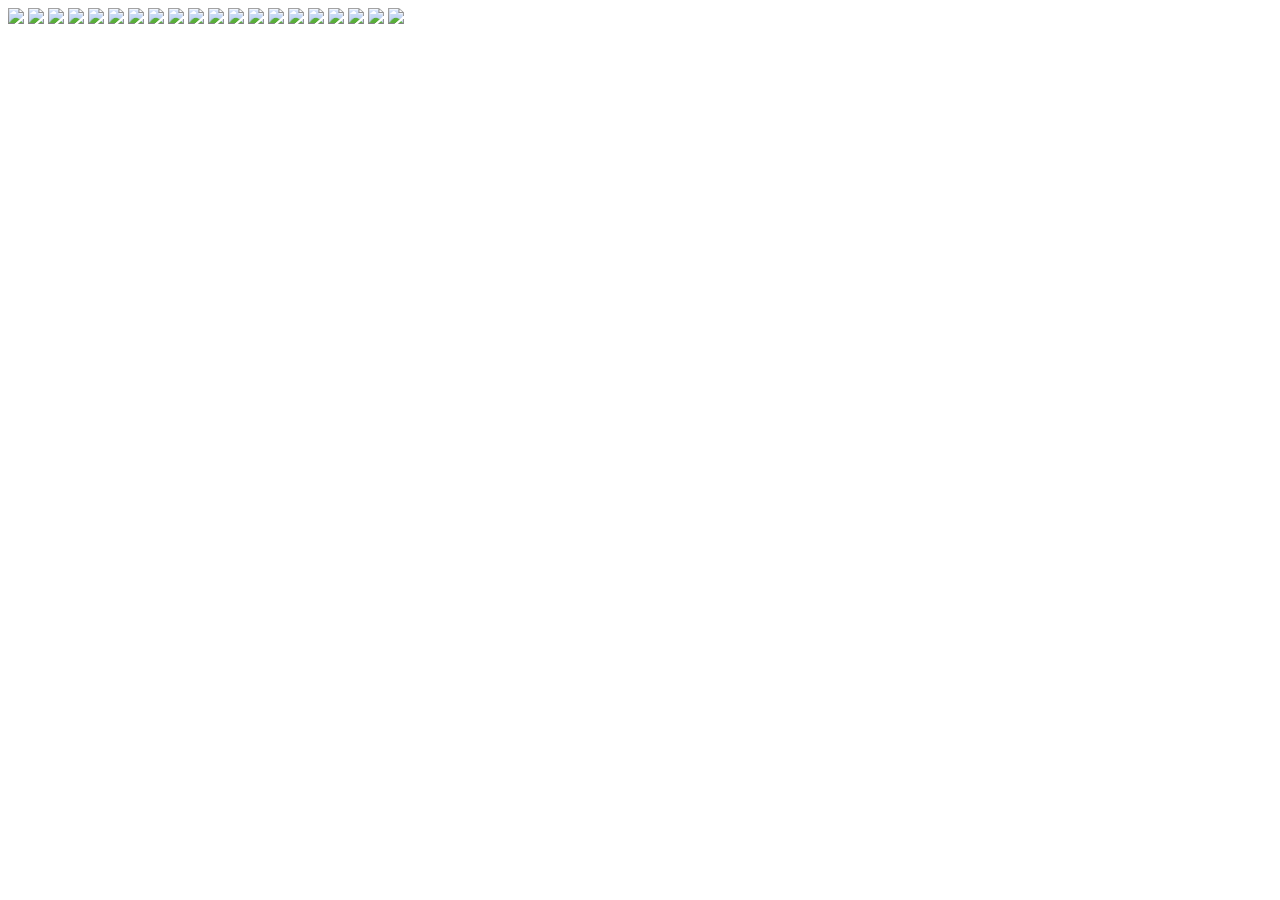
==== index.html @ 05d64aba "Add files via upload" ====
<!DOCTYPE html>
<html lang="en">

<head>
    <meta charset="utf-8" />
    <meta name="viewport" content="initial-scale=1.0,user-scalable=no,maximum-scale=1,width=device-width">
    <title>Masjid Bandar Lampung Virtual Reality Tour</title>
    <script src="./js/aframe/aframe.min.js"></script>
    <script src="./js/aframe/aframe-event-set-component.min.js"></script>
    <script src="./js/aframe/aframe-layout-component.min.js"></script>
    <script src="./js/aframe/aframe-template-component.min.js"></script>
    <script src="./js/aframe/aframe-proxy-event-component.min.js"></script>
</head>

<body>
    <a-scene>
        <a-assets>
            <audio id="click-sound" crossorigin="anonymous" src="./audio/click.ogg"></audio>
            <img id="orb1" crossorigin="anonymous" src="./assets/masjid_alamin.png">
            <img id="orb2" crossorigin="anonymous" src="./assets/masjid_alhaq.png">
            <img id="orb3" crossorigin="anonymous" src="./assets/masjid_alhikmah.png">
            <img id="orb4" crossorigin="anonymous" src="./assets/masjid_alikhlas.png">
            <img id="orb5" crossorigin="anonymous" src="./assets/masjid_aliman.png">
            <img id="orb6" crossorigin="anonymous" src="./assets/masjid_arraudhoh.png">
            <img id="orb7" crossorigin="anonymous" src="./assets/masjid_asysyuhada.png">
            <img id="orb8" crossorigin="anonymous" src="./assets/masjid_attajriyah.png">
            <img id="orb9" crossorigin="anonymous" src="./assets/masjid_baitulmuslimin.png">
            <img id="orb10" crossorigin="anonymous" src="./assets/masjid_miftahuljannah.png">
            <img id="orb11" crossorigin="anonymous" src="./assets/masjid_miftahuljannah2.png">
            <img id="orb12" crossorigin="anonymous" src="./assets/masjid_miftahussalam.png">
            <img id="orb13" crossorigin="anonymous" src="./assets/masjid_nurulhidayah.png">
            <img id="orb14" crossorigin="anonymous" src="./assets/masjid_nurulikhlas.png">
            <img id="orb15" crossorigin="anonymous" src="./assets/masjid_nuruliman.png">
            <img id="orb16" crossorigin="anonymous" src="./assets/masjid_nurulishlah.png">
            <img id="orb17" crossorigin="anonymous" src="./assets/masjid_raudhatulilmi.png">
            <img id="orb18" crossorigin="anonymous" src="./assets/masjid_riyadhuljannah.png">
            <img id="orb19" crossorigin="anonymous" src="./assets/masjid_toledo.png">
            <img id="orb20" crossorigin="anonymous" src="./assets/masjidagung_alfurqon.png">


            <!-- Image link template to be reused. -->
            <script id="link" type="text/html">
                <a-entity class="link" geometry="primitive: sphere; radius: 0.5; rotation: 90 0 90"
                    material="shader: flat; src: ${thumb}" event-set__mouseenter="scale: 1.2 1.2 1"
                    event-set__mouseleave="scale: 1 1 1"
                    event-set__click="_target: #image-360; _delay: 300; material.src: ${src}"
                    proxy-event="event: click; to: #image-360; as: fade" sound="on: click; src: #click-sound">
                </a-entity>
            </script>
        </a-assets>

        <!-- Camera + cursor. -->
        <a-entity id="camera" camera look-controls>
            <a-cursor id="cursor" position="0 0 -5" geometry="primitive: ring; radiusInner: 0.05; radiusOuter: 0.1;"
                material="color: black; shader: flat" cursor="maxDistance: 30; fuse: true"
                animation__click="property: scale; from: 0.5 0.5 0.5; to: 1 1 1;startEvents: click; dur: 150;easing:easeInQuad;"
                animation__fusing="property: scale; from: 1 1 1; to: 0.5 0.5 0.5;startEvents: fusing; dur: 1000;easing:easeInQuad;"
                event-set__mouseenter="_event: mouseenter; color: springgreen"
                event-set__mouseleave="_event: mouseleave; color: black" raycaster="objects: .link"></a-cursor>
        </a-entity>

        <!-- 360-degree image. -->
        <a-sky id="image-360" radius="10" src="#orb1"
            animation__fade="property: components.material.material.color; type: color; from: #FFF; to: #000; dur: 300; startEvents: fade"
            animation__fadeback="property: components.material.material.color; type: color; from: #000; to: #FFF; dur: 300; startEvents: animationcomplete__fade">
        </a-sky>

        <!-- Image links. -->
        <a-text value="Masjid1" position="-5 -4 0.5" rotation="0 90 0"></a-text>
        <a-entity id="links" layout="type: line; margin: 1.5" position="-5 -3 1.5" rotation="-90 90 0">
            <a-entity template="src: #link" data-src="#orb1" data-thumb="#orb1"></a-entity>
            <a-entity template="src: #link" data-src="#orb2" data-thumb="#orb2"></a-entity>
            <a-entity template="src: #link" data-src="#orb3" data-thumb="#orb3"></a-entity>
            <a-entity template="src: #link" data-src="#orb4" data-thumb="#orb4"></a-entity>
            <a-entity template="src: #link" data-src="#orb5" data-thumb="#orb5"></a-entity>
        </a-entity>
        <a-text value="Masjid2" position="0 -4 -5" rotation="0 0 0"></a-text>
        <a-entity id="links" layout="type: line; margin: 1.5" position="-2 -3 -5" rotation="-90 0 0">
            <a-entity template="src: #link" data-src="#orb6" data-thumb="#orb6"></a-entity>
            <a-entity template="src: #link" data-src="#orb7" data-thumb="#orb7"></a-entity>
            <a-entity template="src: #link" data-src="#orb8" data-thumb="#orb8"></a-entity>
            <a-entity template="src: #link" data-src="#orb9" data-thumb="#orb9"></a-entity>
            <a-entity template="src: #link" data-src="#orb10" data-thumb="#orb10"></a-entity>
        </a-entity>
        <a-text value="Masjid3" position="5 -4 -0.5" rotation="0 -90 0"></a-text>
        <a-entity id="links" layout="type: line; margin: 1.5" position="5 -3 -1.5" rotation="-90 -90 0">
            <a-entity template="src: #link" data-src="#orb11" data-thumb="#orb11"></a-entity>
            <a-entity template="src: #link" data-src="#orb12" data-thumb="#orb12"></a-entity>
            <a-entity template="src: #link" data-src="#orb13" data-thumb="#orb13"></a-entity>
            <a-entity template="src: #link" data-src="#orb14" data-thumb="#orb14"></a-entity>
            <a-entity template="src: #link" data-src="#orb15" data-thumb="#orb15"></a-entity>
        </a-entity>
        <a-text value="Masjid4" position="0 -4 5" rotation="0 180 0"></a-text>
        <a-entity id="links" layout="type: line; margin: 1.5" position="0 -3 5" rotation="-90 180 0">
            <a-entity template="src: #link" data-src="#orb16" data-thumb="#orb16"></a-entity>
            <a-entity template="src: #link" data-src="#orb17" data-thumb="#orb17"></a-entity>
            <a-entity template="src: #link" data-src="#orb18" data-thumb="#orb18"></a-entity>
            <a-entity template="src: #link" data-src="#orb19" data-thumb="#orb19"></a-entity>
            <a-entity template="src: #link" data-src="#orb20" data-thumb="#orb20"></a-entity>
        </a-entity>

    </a-scene>
</body>

</html>
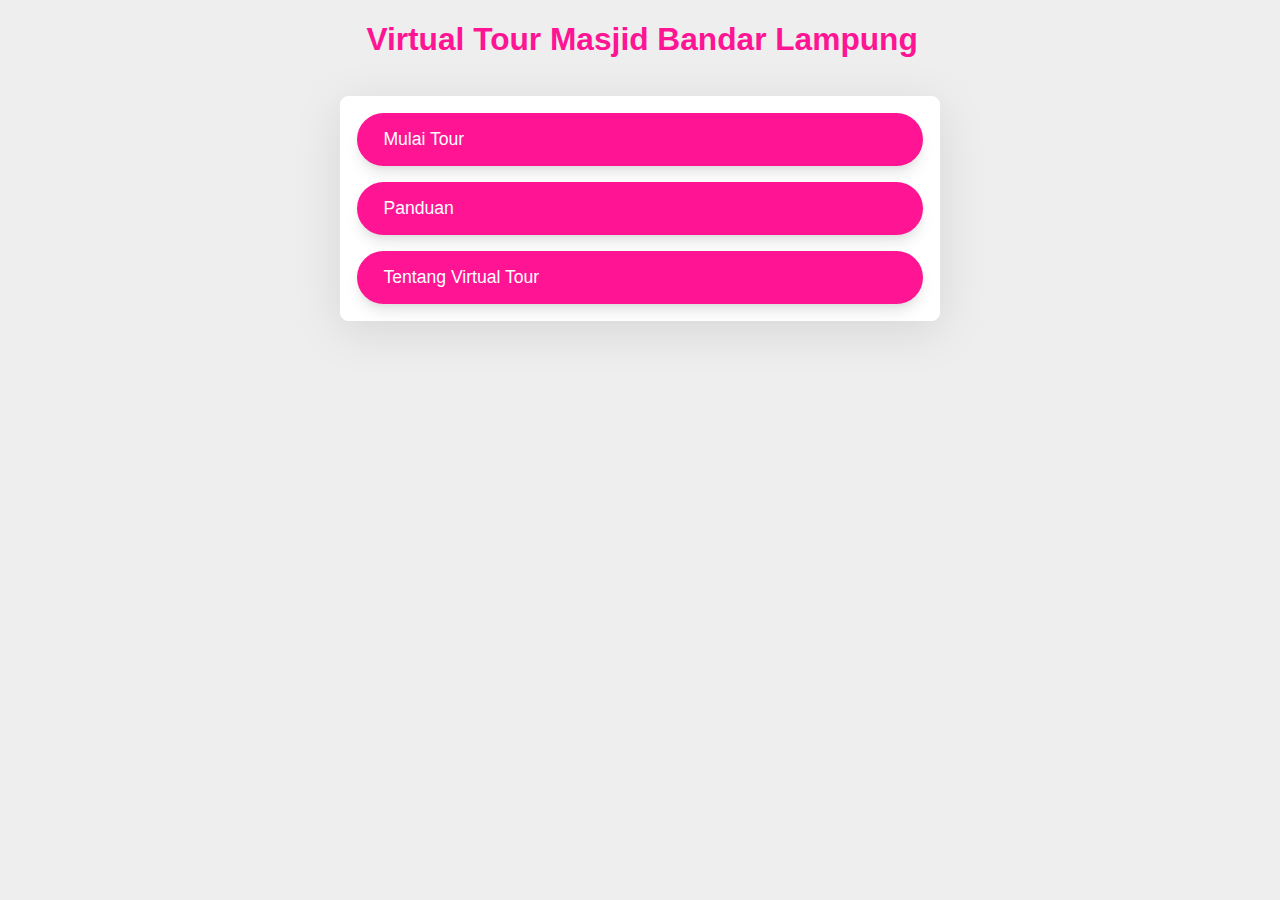
==== commit 4224dbdd: "Update and rename home.html to index.html" ====
--- a/index.html
+++ b/index.html
@@ -1,105 +1,23 @@
 <!DOCTYPE html>
 <html lang="en">
-
 <head>
-    <meta charset="utf-8" />
-    <meta name="viewport" content="initial-scale=1.0,user-scalable=no,maximum-scale=1,width=device-width">
-    <title>Masjid Bandar Lampung Virtual Reality Tour</title>
-    <script src="./js/aframe/aframe.min.js"></script>
-    <script src="./js/aframe/aframe-event-set-component.min.js"></script>
-    <script src="./js/aframe/aframe-layout-component.min.js"></script>
-    <script src="./js/aframe/aframe-template-component.min.js"></script>
-    <script src="./js/aframe/aframe-proxy-event-component.min.js"></script>
+    <meta charset="UTF-8">
+    <meta name="viewport" content="width=device-width, initial-scale=1.0">
+    <title>Dashboard</title>
+    <link rel="stylesheet" href="style.css">
 </head>
-
 <body>
-    <a-scene>
-        <a-assets>
-            <audio id="click-sound" crossorigin="anonymous" src="./audio/click.ogg"></audio>
-            <img id="orb1" crossorigin="anonymous" src="./assets/masjid_alamin.png">
-            <img id="orb2" crossorigin="anonymous" src="./assets/masjid_alhaq.png">
-            <img id="orb3" crossorigin="anonymous" src="./assets/masjid_alhikmah.png">
-            <img id="orb4" crossorigin="anonymous" src="./assets/masjid_alikhlas.png">
-            <img id="orb5" crossorigin="anonymous" src="./assets/masjid_aliman.png">
-            <img id="orb6" crossorigin="anonymous" src="./assets/masjid_arraudhoh.png">
-            <img id="orb7" crossorigin="anonymous" src="./assets/masjid_asysyuhada.png">
-            <img id="orb8" crossorigin="anonymous" src="./assets/masjid_attajriyah.png">
-            <img id="orb9" crossorigin="anonymous" src="./assets/masjid_baitulmuslimin.png">
-            <img id="orb10" crossorigin="anonymous" src="./assets/masjid_miftahuljannah.png">
-            <img id="orb11" crossorigin="anonymous" src="./assets/masjid_miftahuljannah2.png">
-            <img id="orb12" crossorigin="anonymous" src="./assets/masjid_miftahussalam.png">
-            <img id="orb13" crossorigin="anonymous" src="./assets/masjid_nurulhidayah.png">
-            <img id="orb14" crossorigin="anonymous" src="./assets/masjid_nurulikhlas.png">
-            <img id="orb15" crossorigin="anonymous" src="./assets/masjid_nuruliman.png">
-            <img id="orb16" crossorigin="anonymous" src="./assets/masjid_nurulishlah.png">
-            <img id="orb17" crossorigin="anonymous" src="./assets/masjid_raudhatulilmi.png">
-            <img id="orb18" crossorigin="anonymous" src="./assets/masjid_riyadhuljannah.png">
-            <img id="orb19" crossorigin="anonymous" src="./assets/masjid_toledo.png">
-            <img id="orb20" crossorigin="anonymous" src="./assets/masjidagung_alfurqon.png">
-
-
-            <!-- Image link template to be reused. -->
-            <script id="link" type="text/html">
-                <a-entity class="link" geometry="primitive: sphere; radius: 0.5; rotation: 90 0 90"
-                    material="shader: flat; src: ${thumb}" event-set__mouseenter="scale: 1.2 1.2 1"
-                    event-set__mouseleave="scale: 1 1 1"
-                    event-set__click="_target: #image-360; _delay: 300; material.src: ${src}"
-                    proxy-event="event: click; to: #image-360; as: fade" sound="on: click; src: #click-sound">
-                </a-entity>
-            </script>
-        </a-assets>
-
-        <!-- Camera + cursor. -->
-        <a-entity id="camera" camera look-controls>
-            <a-cursor id="cursor" position="0 0 -5" geometry="primitive: ring; radiusInner: 0.05; radiusOuter: 0.1;"
-                material="color: black; shader: flat" cursor="maxDistance: 30; fuse: true"
-                animation__click="property: scale; from: 0.5 0.5 0.5; to: 1 1 1;startEvents: click; dur: 150;easing:easeInQuad;"
-                animation__fusing="property: scale; from: 1 1 1; to: 0.5 0.5 0.5;startEvents: fusing; dur: 1000;easing:easeInQuad;"
-                event-set__mouseenter="_event: mouseenter; color: springgreen"
-                event-set__mouseleave="_event: mouseleave; color: black" raycaster="objects: .link"></a-cursor>
-        </a-entity>
-
-        <!-- 360-degree image. -->
-        <a-sky id="image-360" radius="10" src="#orb1"
-            animation__fade="property: components.material.material.color; type: color; from: #FFF; to: #000; dur: 300; startEvents: fade"
-            animation__fadeback="property: components.material.material.color; type: color; from: #000; to: #FFF; dur: 300; startEvents: animationcomplete__fade">
-        </a-sky>
-
-        <!-- Image links. -->
-        <a-text value="Masjid1" position="-5 -4 0.5" rotation="0 90 0"></a-text>
-        <a-entity id="links" layout="type: line; margin: 1.5" position="-5 -3 1.5" rotation="-90 90 0">
-            <a-entity template="src: #link" data-src="#orb1" data-thumb="#orb1"></a-entity>
-            <a-entity template="src: #link" data-src="#orb2" data-thumb="#orb2"></a-entity>
-            <a-entity template="src: #link" data-src="#orb3" data-thumb="#orb3"></a-entity>
-            <a-entity template="src: #link" data-src="#orb4" data-thumb="#orb4"></a-entity>
-            <a-entity template="src: #link" data-src="#orb5" data-thumb="#orb5"></a-entity>
-        </a-entity>
-        <a-text value="Masjid2" position="0 -4 -5" rotation="0 0 0"></a-text>
-        <a-entity id="links" layout="type: line; margin: 1.5" position="-2 -3 -5" rotation="-90 0 0">
-            <a-entity template="src: #link" data-src="#orb6" data-thumb="#orb6"></a-entity>
-            <a-entity template="src: #link" data-src="#orb7" data-thumb="#orb7"></a-entity>
-            <a-entity template="src: #link" data-src="#orb8" data-thumb="#orb8"></a-entity>
-            <a-entity template="src: #link" data-src="#orb9" data-thumb="#orb9"></a-entity>
-            <a-entity template="src: #link" data-src="#orb10" data-thumb="#orb10"></a-entity>
-        </a-entity>
-        <a-text value="Masjid3" position="5 -4 -0.5" rotation="0 -90 0"></a-text>
-        <a-entity id="links" layout="type: line; margin: 1.5" position="5 -3 -1.5" rotation="-90 -90 0">
-            <a-entity template="src: #link" data-src="#orb11" data-thumb="#orb11"></a-entity>
-            <a-entity template="src: #link" data-src="#orb12" data-thumb="#orb12"></a-entity>
-            <a-entity template="src: #link" data-src="#orb13" data-thumb="#orb13"></a-entity>
-            <a-entity template="src: #link" data-src="#orb14" data-thumb="#orb14"></a-entity>
-            <a-entity template="src: #link" data-src="#orb15" data-thumb="#orb15"></a-entity>
-        </a-entity>
-        <a-text value="Masjid4" position="0 -4 5" rotation="0 180 0"></a-text>
-        <a-entity id="links" layout="type: line; margin: 1.5" position="0 -3 5" rotation="-90 180 0">
-            <a-entity template="src: #link" data-src="#orb16" data-thumb="#orb16"></a-entity>
-            <a-entity template="src: #link" data-src="#orb17" data-thumb="#orb17"></a-entity>
-            <a-entity template="src: #link" data-src="#orb18" data-thumb="#orb18"></a-entity>
-            <a-entity template="src: #link" data-src="#orb19" data-thumb="#orb19"></a-entity>
-            <a-entity template="src: #link" data-src="#orb20" data-thumb="#orb20"></a-entity>
-        </a-entity>
-
-    </a-scene>
+    <h1>Virtual Tour Masjid Bandar Lampung</h1>
+    <div>
+      <div>
+        <a href="index2.html" class="btn">Mulai Tour</a>
+      </div>
+      <div>
+        <a href="panduan.html" class="btn">Panduan</a>
+      </div>
+      <div>
+        <a href="tentang.html" class="btn">Tentang Virtual Tour</a>
+      </div>
+    </div>
 </body>
-
-</html>+</html>
--- a/style.css
+++ b/style.css
@@ -0,0 +1,60 @@
+body {
+    font-family: sans-serif;
+    font-family: "Quicksand", sans-serif;
+    color: #333;
+    text-indent: 1.5em;
+    font-size: 1.1em;
+    background-color: #eee;
+    width: 96vw;
+    max-width: 600px;
+    margin: 0 auto;
+  }
+  span b {
+    color: #000;
+  }
+  h1 {
+    font-size: 1.8em;
+    margin-bottom: 1.2em;
+    color: deeppink;
+  }
+  div {
+    background-color: #fff;
+    border: 1px solid #fff;
+    border-radius: 8px;
+    box-shadow: rgba(0, 0, 0, 0.1) 0px 10px 50px;
+  }
+  div:focus {
+    outline: none;
+  }
+  div div {
+    position: relative;
+    background-color: deeppink;
+    color: #fff;
+    margin: 16px;
+    border-radius: 999px;
+    line-height: 3em;
+    border: none;
+    box-shadow: rgba(0, 0, 0, 0.1) 0px 10px 15px -3px,
+      rgba(0, 0, 0, 0.05) 0px 4px 6px -2px;
+  }
+  div b {
+    text-decoration: line-through;
+    font-weight: normal;
+    display: none;
+  }
+  a:link {
+    color: white;
+    background-color: transparent;
+    text-decoration: none;
+  }
+  a:visited {
+    color: white;
+    background-color: transparent;
+    text-decoration: none;
+  }
+  h2 {
+    font-size: 0.8em;
+    margin-bottom: 1.2em;
+    color: rgb(240, 92, 171);
+  }
+  